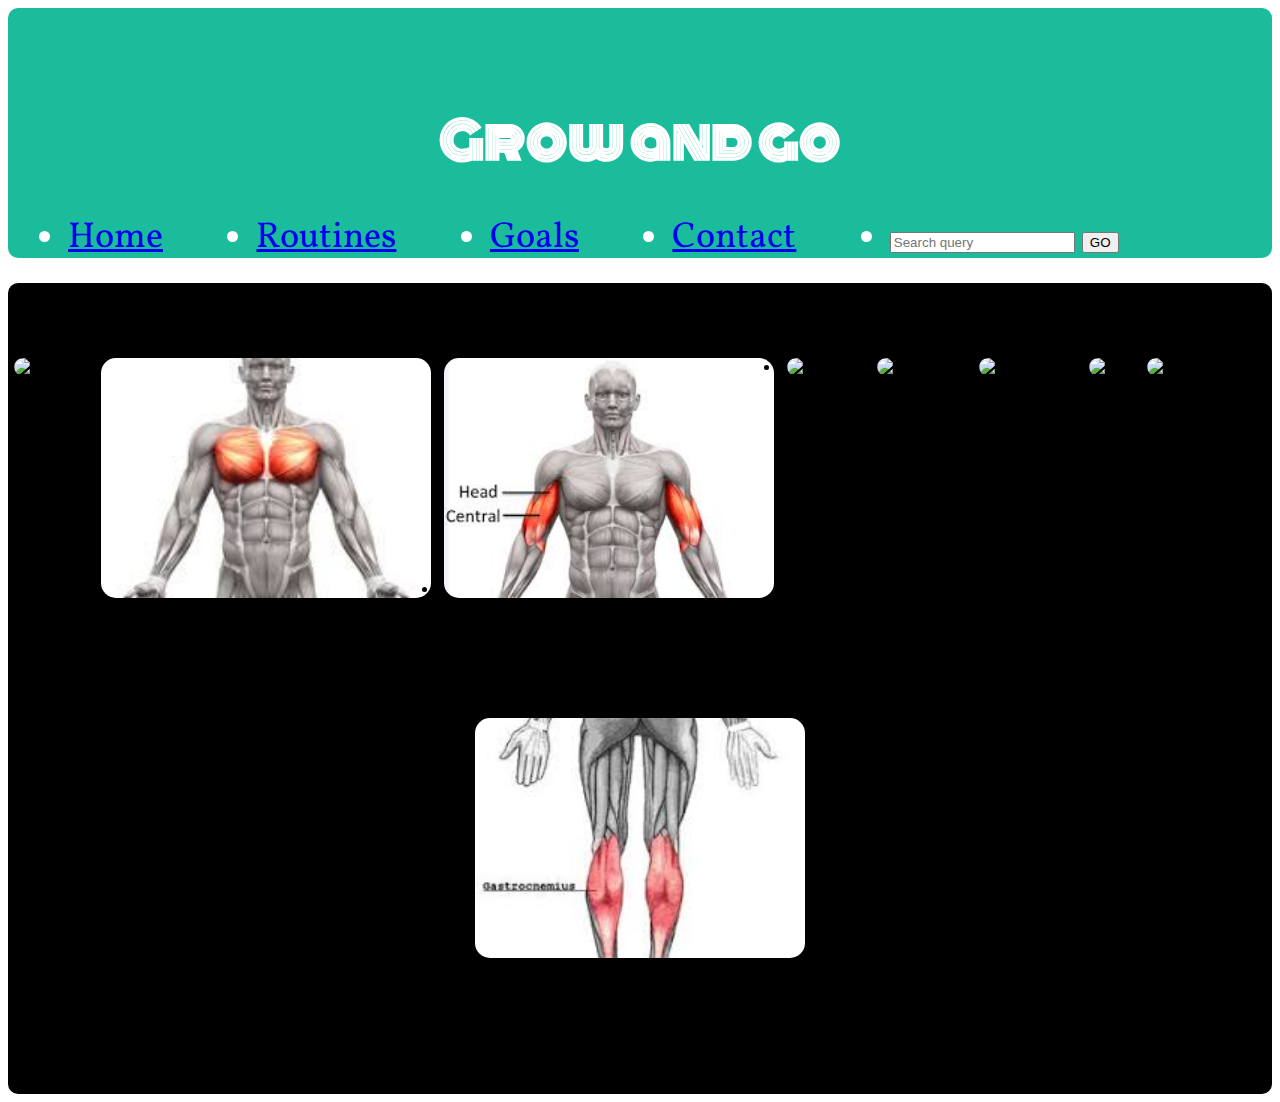
==== index.html @ be9da47a "initial connection and commit" ====
<!DOCTYPE html>
<html lang="en">
<head>
    <meta charset="UTF-8">
    <title>Document</title>
    <link href = "style.css" rel = "stylesheet">
    <link href="https://fonts.googleapis.com/css?family=Monoton|Pangolin|Vollkorn&display=swap" rel="stylesheet">
 <script src="OG.js"></script>
</head>

<body >

    <div class="header">
      <h1 class="title">Grow and go</h1>
      <ul class=item-a>
        <li><a href="index.html">Home</a></li>
        <li><a href="#">Routines</a></li>
        <li><a href="#">Goals</a></li>
        <li><a href="#">Contact</a></li>
      <li>
       <form>
         <input type="search" name="q" placeholder="Search query">
         <input type="submit" value="GO">
       </form>
      </li>
    </ul>
  </div>
    <main class=item-b>
    <h2 class="muscles">Choose a muscle group to exersize</h2>
        <ul >
          <li class = "testpic-1">
            
            <img alt="full body" src="https://encrypted-tbn0.gstatic.com/images?q=tbn%3AANd9GcSG-dBJHuF5H8u1-luUJKwfVgVAo6ywW5DUqLWVlzCqZg0HUyLw">
            <a href="#"></a>
          </li>
          <li class = "testpic-2">
            <img alt="chest" src="[data-uri]">
            <!-- <a href="#">Chest</a> -->
          </li>
          <li classe = "testpic-3">
            <img alt="biceps" src= "[data-uri]">
          </li>
          <li class = "testpic-4">
            <img alt="shoulders" src="https://image.jimcdn.com/app/cms/image/transf/dimension=516x10000:format=png/path/sb706e6011cc48302/image/i855f92f8819d5885/version/1549910826/shoulder-workout-training-schedule.png" >
          </li>
          <li class = "testpic-5">
            <img alt="abdominals" src="https://encrypted-tbn0.gstatic.com/images?q=tbn%3AANd9GcQx6HzPw_ky7SbLdC-je6nwohvsv49jcAWk0uhU4GEeJxaDEANz" >
          </li>
          <li class = "testpic-6">
            <img alt="quads/thighs" src="https://encrypted-tbn0.gstatic.com/images?q=tbn%3AANd9GcSX3sp86LAWpQxwALmhzR6r1vIuRTgEHLVzoVG76Y_kl18lFVtT" >
          </li>
          <li id = "testpic-7">
            <img alt="back" src="https://encrypted-tbn0.gstatic.com/images?q=tbn%3AANd9GcTO8Km1nkSq3OYbUM_aei4Z4r0-MPNHYupH65vncKwzzQbuhkgW" >
          </li>
          <li>
            <img alt="gluts/lowerback" src="https://upload.wikimedia.org/wikipedia/commons/9/91/Gluteus_maximus.png">
          </li>
          <li>
            <img alt="calves" src="[data-uri]">
          </li>
        </ul>
      </main>
  </body>
</html>
---- style.css ----
.title{
    text-align: center;
    font-family: 'Monoton', cursive;
    font-size:50px;
}
.header{
    padding: 60px;
    text-align: center;
    background: #1abc9c;
    color: white;
    font-size: 30px;
    height: 130px;
    border-radius: 10px;
}
.muscles{
    text-align: center;
    font-size: 30px;
}
div ul {
    display: inline-flex;
    margin: 0;
    padding: 0;
    width: 33%;
    text-align: left;
    float: center;
    flex-wrap: wrap;
    justify-content: space-between;
  }
  main ul {
      display: inline-flex;
      padding: 0;
      text-align: center;
      flex-wrap: wrap;
      justify-content: space-evenly;
  }
  li {
    height: 40vh;
    flex-grow: 1;
  }
  
  img {
    height: 240px;
    width: 330px;
    object-fit: cover;
    vertical-align: bottom;
    border-radius: 15px;
  
  }
 .item-a {
       width:100%;
    align-self: stretch;
    font-family: 'Vollkorn', serif;
    font-size: 36px;
  }
.item-b {
  grid-area: main;
  background-color: black;
  border-radius: 10px;
}
.item-d {
  grid-area: footer;
}
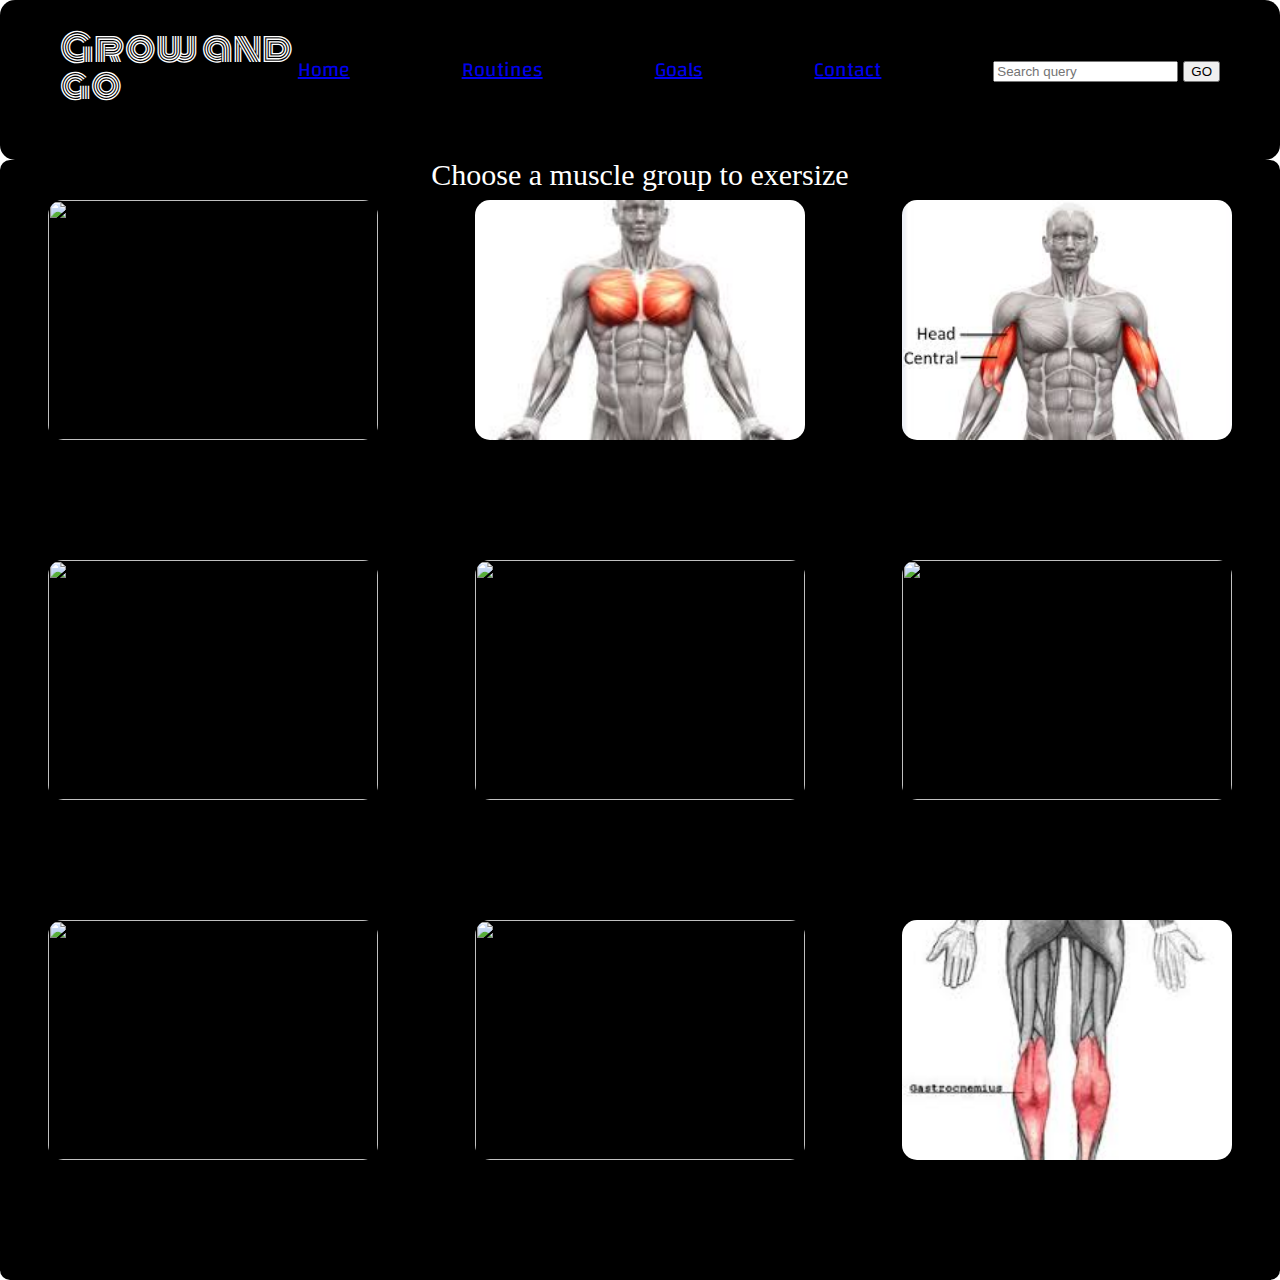
==== commit a4f0b65c: "Have almost half of the skeleton, no backend yet, I have not but will be commiting my changes from h" ====
--- a/index.html
+++ b/index.html
@@ -2,63 +2,60 @@
 <html lang="en">
 <head>
     <meta charset="UTF-8">
-    <title>Document</title>
+    <title>Mod_3 workoutapp</title>
     <link href = "style.css" rel = "stylesheet">
     <link href="https://fonts.googleapis.com/css?family=Monoton|Pangolin|Vollkorn&display=swap" rel="stylesheet">
- <script src="OG.js"></script>
+    <link href="https://fonts.googleapis.com/css?family=Changa&display=swap" rel="stylesheet">
 </head>
 
 <body >
-
-    <div class="header">
-      <h1 class="title">Grow and go</h1>
-      <ul class=item-a>
+    <div id="header">
+      <h1 id="title">Grow and go</h1>
+      <ul id=item-a>
         <li><a href="index.html">Home</a></li>
         <li><a href="#">Routines</a></li>
         <li><a href="#">Goals</a></li>
         <li><a href="#">Contact</a></li>
-      <li>
+      <div>
        <form>
          <input type="search" name="q" placeholder="Search query">
          <input type="submit" value="GO">
        </form>
-      </li>
+      </div>
     </ul>
   </div>
-    <main class=item-b>
-    <h2 class="muscles">Choose a muscle group to exersize</h2>
+    <main id=item-b>
+    <h2 id="muscles">Choose a muscle group to exersize</h2>
         <ul >
-          <li class = "testpic-1">
-            
-            <img alt="full body" src="https://encrypted-tbn0.gstatic.com/images?q=tbn%3AANd9GcSG-dBJHuF5H8u1-luUJKwfVgVAo6ywW5DUqLWVlzCqZg0HUyLw">
-            <a href="#"></a>
+          <li >
+            <img id="triceps" src="https://encrypted-tbn0.gstatic.com/images?q=tbn%3AANd9GcSG-dBJHuF5H8u1-luUJKwfVgVAo6ywW5DUqLWVlzCqZg0HUyLw">
           </li>
-          <li class = "testpic-2">
-            <img alt="chest" src="[data-uri]">
-            <!-- <a href="#">Chest</a> -->
+          <li >
+            <img id ="chest" src="[data-uri]">
           </li>
-          <li classe = "testpic-3">
-            <img alt="biceps" src= "[data-uri]">
+          <li >
+            <img id ="biceps" src= "[data-uri]">
           </li>
-          <li class = "testpic-4">
-            <img alt="shoulders" src="https://image.jimcdn.com/app/cms/image/transf/dimension=516x10000:format=png/path/sb706e6011cc48302/image/i855f92f8819d5885/version/1549910826/shoulder-workout-training-schedule.png" >
+          <li >
+            <img id ="shoulders" src="https://image.jimcdn.com/app/cms/image/transf/dimension=516x10000:format=png/path/sb706e6011cc48302/image/i855f92f8819d5885/version/1549910826/shoulder-workout-training-schedule.png" >
           </li>
-          <li class = "testpic-5">
-            <img alt="abdominals" src="https://encrypted-tbn0.gstatic.com/images?q=tbn%3AANd9GcQx6HzPw_ky7SbLdC-je6nwohvsv49jcAWk0uhU4GEeJxaDEANz" >
+          <li >
+            <img id ="abdominals" src="https://encrypted-tbn0.gstatic.com/images?q=tbn%3AANd9GcQx6HzPw_ky7SbLdC-je6nwohvsv49jcAWk0uhU4GEeJxaDEANz" >
           </li>
-          <li class = "testpic-6">
-            <img alt="quads/thighs" src="https://encrypted-tbn0.gstatic.com/images?q=tbn%3AANd9GcSX3sp86LAWpQxwALmhzR6r1vIuRTgEHLVzoVG76Y_kl18lFVtT" >
+          <li >
+            <img id ="quads/thighs" src="https://encrypted-tbn0.gstatic.com/images?q=tbn%3AANd9GcSX3sp86LAWpQxwALmhzR6r1vIuRTgEHLVzoVG76Y_kl18lFVtT" >
           </li>
-          <li id = "testpic-7">
-            <img alt="back" src="https://encrypted-tbn0.gstatic.com/images?q=tbn%3AANd9GcTO8Km1nkSq3OYbUM_aei4Z4r0-MPNHYupH65vncKwzzQbuhkgW" >
+          <li >
+            <img id ="back" src="https://encrypted-tbn0.gstatic.com/images?q=tbn%3AANd9GcTO8Km1nkSq3OYbUM_aei4Z4r0-MPNHYupH65vncKwzzQbuhkgW" >
           </li>
           <li>
-            <img alt="gluts/lowerback" src="https://upload.wikimedia.org/wikipedia/commons/9/91/Gluteus_maximus.png">
+            <img id ="gluts/lowerback" src="https://upload.wikimedia.org/wikipedia/commons/9/91/Gluteus_maximus.png">
           </li>
           <li>
-            <img alt="calves" src="[data-uri]">
+            <img id ="calves" src="[data-uri]">
           </li>
         </ul>
       </main>
+      <script src="OG.js"></script>
   </body>
 </html>
--- a/style.css
+++ b/style.css
@@ -1,21 +1,75 @@
 
-.title{
-    text-align: center;
+/* http://meyerweb.com/eric/tools/css/reset/ 
+   v2.0 | 20110126
+   License: none (public domain)
+*/
+
+html, body, div, span, applet, object, iframe,
+h1, h2, h3, h4, h5, h6, p, blockquote, pre,
+a, abbr, acronym, address, big, cite, code,
+del, dfn, em, img, ins, kbd, q, s, samp,
+small, strike, strong, sub, sup, tt, var,
+b, u, i, center,
+dl, dt, dd, ol, ul, li,
+fieldset, form, label, legend,
+table, caption, tbody, tfoot, thead, tr, th, td,
+article, aside, canvas, details, embed, 
+figure, figcaption, footer, header, hgroup, 
+menu, nav, output, ruby, section, summary,
+time, mark, audio, video {
+	margin: 0;
+	padding: 0;
+	border: 0;
+	font-size: 100%;
+	font: inherit;
+	vertical-align: baseline;
+}
+/* HTML5 display-role reset for older browsers */
+article, aside, details, figcaption, figure, 
+footer, header, hgroup, menu, nav, section {
+	display: block;
+}
+body {
+	line-height: 1;
+}
+ol, ul {
+	list-style: none;
+}
+blockquote, q {
+	quotes: none;
+}
+blockquote:before, blockquote:after,
+q:before, q:after {
+	content: '';
+	content: none;
+}
+table {
+	border-collapse: collapse;
+	border-spacing: 0;
+}
+
+#title{
+  margin-top: -30px;
     font-family: 'Monoton', cursive;
-    font-size:50px;
+    font-size:37px;
 }
-.header{
+#header{
+display: flex;
     padding: 60px;
-    text-align: center;
-    background: #1abc9c;
+    text-align: left;
+    background: black;
     color: white;
-    font-size: 30px;
-    height: 130px;
-    border-radius: 10px;
+    font-size: 20px;
+    height: 40px;
+    border-radius: 15px;
+ 
 }
-.muscles{
+#muscles{
+  margin-top:0;
+  height:40px;
     text-align: center;
     font-size: 30px;
+    color: white;
 }
 div ul {
     display: inline-flex;
@@ -36,7 +90,7 @@
   }
   li {
     height: 40vh;
-    flex-grow: 1;
+    flex-grow: 2;
   }
   
   img {
@@ -47,17 +101,82 @@
     border-radius: 15px;
   
   }
- .item-a {
+ #item-a {
+  display: inline-flex;
        width:100%;
     align-self: stretch;
-    font-family: 'Vollkorn', serif;
-    font-size: 36px;
+    font-family: 'Changa', sans-serif;
+    font-size: 20px;
+  color: white;
   }
-.item-b {
-  grid-area: main;
+#item-b {
+  height:1;
   background-color: black;
   border-radius: 10px;
 }
-.item-d {
+#item-d {
   grid-area: footer;
 }
+
+/* calves.html */
+.Calves_Form{
+  padding: 40px;
+  
+  }
+
+  .Center-Container {
+    background: #2e5f3e;
+    color: #4fa46b;
+    width: 100%;
+    height: 400px;
+    margin: 20px auto 40px;
+    clear: both;
+}
+.Center-Container {
+  position: relative;
+}
+div {
+  display: block;
+}
+.calves-body {
+  background: #FFF;
+  color: #444;
+  padding: 40px 20px;
+  font: 300 16px/24px "Helvetica Neue", Helvetica, sans-serif;
+}
+.Center-Block {
+  background: #4fa46b;
+  color: #FFF;
+  padding: 20px;
+}
+.Center-Block .Title {
+  padding: 0;
+  margin: 0 0 0.5em;
+  line-height: 1em;
+}
+
+
+h4 {
+  font-size: 1.5em;
+}
+p:last-child, .Technique:last-child, section:last-child, .Container:last-child {
+  margin-bottom: 0;
+}
+p {
+  margin: 0 0 20px;
+}
+p {
+  display: block;
+  margin-block-start: 1em;
+  margin-block-end: 1em;
+  margin-inline-start: 0px;
+  margin-inline-end: 0px;
+}
+.Center-Container {
+  background: #2e5f3e;
+  color: #4fa46b;
+  width: 100%;
+  height: 400px;
+  margin: 20px auto 40px;
+  clear: both;
+}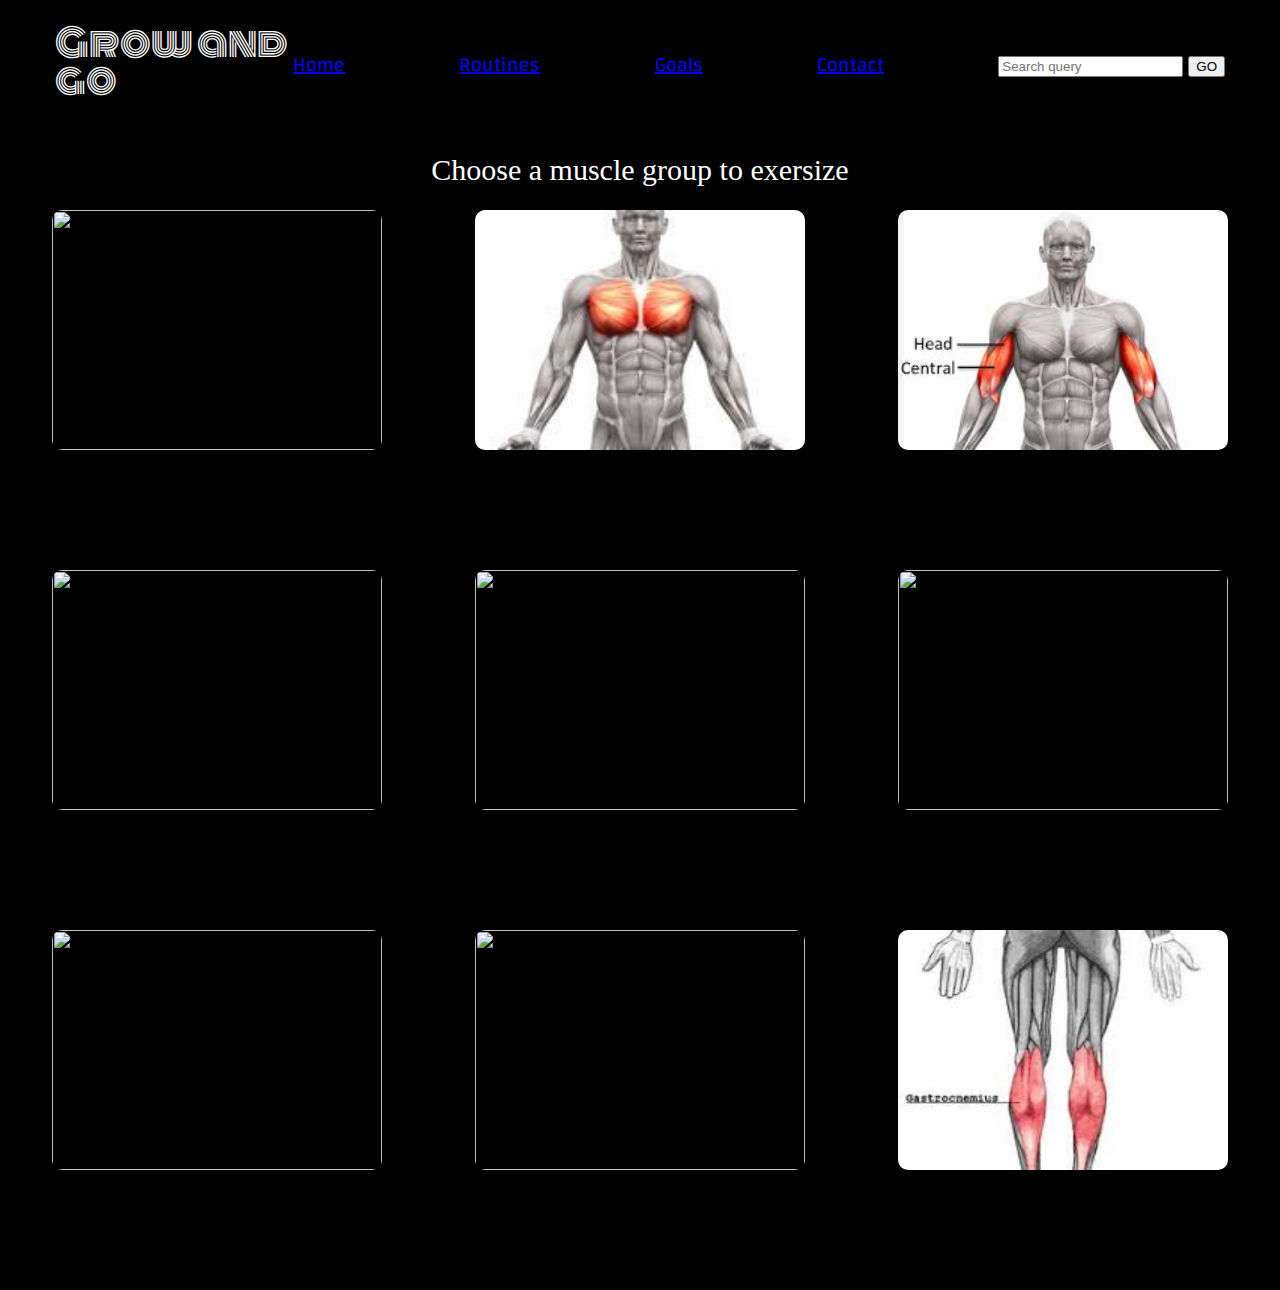
==== commit 529a84bb: "I recently was able to post througha form and do a get request to get that info to show up on the go" ====
--- a/index.html
+++ b/index.html
@@ -9,13 +9,13 @@
 </head>
 
 <body >
-    <div id="header">
+    <header>
       <h1 id="title">Grow and go</h1>
       <ul id=item-a>
         <li><a href="index.html">Home</a></li>
-        <li><a href="#">Routines</a></li>
-        <li><a href="#">Goals</a></li>
-        <li><a href="#">Contact</a></li>
+        <li><a href="routines.html">Routines</a></li>
+        <li><a href="goals.html">Goals</a></li>
+        <li><a href="contact.html">Contact</a></li>
       <div>
        <form>
          <input type="search" name="q" placeholder="Search query">
@@ -23,7 +23,7 @@
        </form>
       </div>
     </ul>
-  </div>
+  </header>
     <main id=item-b>
     <h2 id="muscles">Choose a muscle group to exersize</h2>
         <ul >
@@ -43,19 +43,22 @@
             <img id ="abdominals" src="https://encrypted-tbn0.gstatic.com/images?q=tbn%3AANd9GcQx6HzPw_ky7SbLdC-je6nwohvsv49jcAWk0uhU4GEeJxaDEANz" >
           </li>
           <li >
-            <img id ="quads/thighs" src="https://encrypted-tbn0.gstatic.com/images?q=tbn%3AANd9GcSX3sp86LAWpQxwALmhzR6r1vIuRTgEHLVzoVG76Y_kl18lFVtT" >
+            <img id ="quads" src="https://encrypted-tbn0.gstatic.com/images?q=tbn%3AANd9GcSX3sp86LAWpQxwALmhzR6r1vIuRTgEHLVzoVG76Y_kl18lFVtT" >
           </li>
           <li >
             <img id ="back" src="https://encrypted-tbn0.gstatic.com/images?q=tbn%3AANd9GcTO8Km1nkSq3OYbUM_aei4Z4r0-MPNHYupH65vncKwzzQbuhkgW" >
           </li>
           <li>
-            <img id ="gluts/lowerback" src="https://upload.wikimedia.org/wikipedia/commons/9/91/Gluteus_maximus.png">
+            <img id ="gluts" src="https://upload.wikimedia.org/wikipedia/commons/9/91/Gluteus_maximus.png">
           </li>
           <li>
             <img id ="calves" src="[data-uri]">
           </li>
         </ul>
       </main>
-      <script src="OG.js"></script>
+<footer>
+
+</footer>
+      <script src="index.js"></script>
   </body>
 </html>
--- a/style.css
+++ b/style.css
@@ -48,25 +48,33 @@
 	border-spacing: 0;
 }
 
-#title{
+/* END OF MEYER RESET */
+
+body {
+  background-color: black;
+}
+
+#title {
   margin-top: -30px;
     font-family: 'Monoton', cursive;
     font-size:37px;
 }
-#header{
+header {
 display: flex;
-    padding: 60px;
+    padding: 55px;
     text-align: left;
     background: black;
     color: white;
     font-size: 20px;
     height: 40px;
-    border-radius: 15px;
- 
-}
-#muscles{
+ }
+
+ /* IN CALVES.HTML */
+
+ #muscles{
   margin-top:0;
   height:40px;
+  padding: 5px;
     text-align: center;
     font-size: 30px;
     color: white;
@@ -74,7 +82,7 @@
 div ul {
     display: inline-flex;
     margin: 0;
-    padding: 0;
+    padding: 5px;
     width: 33%;
     text-align: left;
     float: center;
@@ -83,7 +91,7 @@
   }
   main ul {
       display: inline-flex;
-      padding: 0;
+      padding: 5px;
       text-align: center;
       flex-wrap: wrap;
       justify-content: space-evenly;
@@ -96,6 +104,7 @@
   img {
     height: 240px;
     width: 330px;
+    padding: 5px;
     object-fit: cover;
     vertical-align: bottom;
     border-radius: 15px;
@@ -114,44 +123,81 @@
   background-color: black;
   border-radius: 10px;
 }
-#item-d {
+.footer {
+  text-decoration-color: blanchedalmond ;
+  /* position: absolute; 
+  bottom: 200px;
+  width: 100%;  */
+  height: cover; 
+  color: black; 
+   /* display: flex;
+   flex-direction: row; */
+}
+
+
+/* #item-d {
   grid-area: footer;
-}
-
-/* calves.html */
+} */
+
+/* CALVES.HTML */
+
 .Calves_Form{
+  float: right;
+  justify-content: center;
   padding: 40px;
-  
-  }
-
+  }
+
+  
   .Center-Container {
-    background: #2e5f3e;
+    background:#FFF;
     color: #4fa46b;
     width: 100%;
-    height: 400px;
+    height: 300px;
     margin: 20px auto 40px;
     clear: both;
-}
-.Center-Container {
+   
+}
+
+/* .Center-Container {
   position: relative;
-}
+} */
+
 div {
   display: block;
 }
-.calves-body {
-  background: #FFF;
+
+.muscles-body {
+  background: #2e5f3e;
   color: #444;
+  height: 100%;
   padding: 40px 20px;
   font: 300 16px/24px "Helvetica Neue", Helvetica, sans-serif;
-}
+ 
+  
+}
+
 .Center-Block {
   background: #4fa46b;
   color: #FFF;
-  padding: 20px;
-}
+  padding: 15px;
+}
+
+.Absolute-Center {
+  height: 50%;
+  width: 50%;
+  overflow: auto;
+  margin: auto;
+  position: absolute;
+  top: 0;
+  left: 0;
+  bottom: 0;
+  right: 0;
+  border-radius: 15px;
+}
+
 .Center-Block .Title {
-  padding: 0;
-  margin: 0 0 0.5em;
+  padding: 5px;
+  margin: 0 0.5 0.5em;
   line-height: 1em;
 }
 
@@ -159,24 +205,28 @@
 h4 {
   font-size: 1.5em;
 }
+
 p:last-child, .Technique:last-child, section:last-child, .Container:last-child {
   margin-bottom: 0;
 }
-p {
+
+#p-muscle {
   margin: 0 0 20px;
 }
-p {
+
+#p-muscle {
   display: block;
   margin-block-start: 1em;
   margin-block-end: 1em;
-  margin-inline-start: 0px;
+  margin-inline-start: 5px;
   margin-inline-end: 0px;
+  font-size: 21px;
 }
 .Center-Container {
   background: #2e5f3e;
   color: #4fa46b;
   width: 100%;
   height: 400px;
-  margin: 20px auto 40px;
+  margin: 0px auto 0px;
   clear: both;
 }